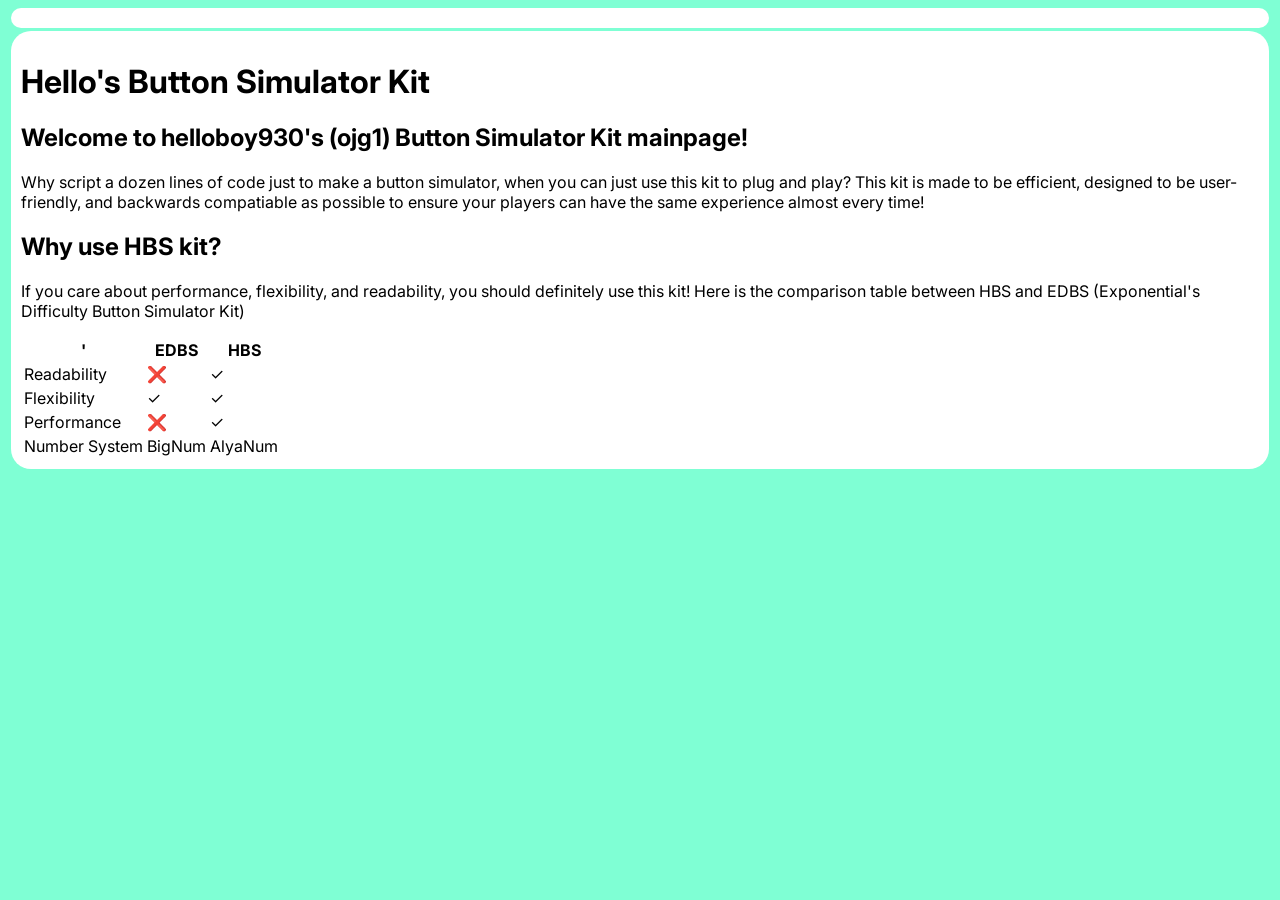
==== index.html @ 89340ddb "web init" ====
<!DOCTYPE html>

<html>

    <head>
        <title>HBS Kit</title>
        <link href="style.css" rel="stylesheet">
        <script src="index.js"></script>
    </head>

    <body>
        <div class="bubbleBox" id="sidebar">

        </div>

        <div class="bubbleBox" id="mainbar">
            <h1>Hello's Button Simulator Kit</h1>
            <h2>Welcome to helloboy930's (ojg1) Button Simulator Kit mainpage!</h2>
            <p>Why script a dozen lines of code just to make a button simulator, when you can just use this kit to plug and play?
                This kit is made to be efficient, designed to be user-friendly, and backwards compatiable as possible to ensure your players can have the same experience almost every time!
            </p>
            <h2>Why use HBS kit?</h2>
            <p>If you care about performance, flexibility, and readability, you should definitely use this kit! Here is the comparison table between HBS and EDBS (Exponential's Difficulty Button Simulator Kit)</p>
            <table>
                <tr>
                    <th>'</th>
                    <th>EDBS</th>
                    <th>HBS</th>
                </tr>
                <tr>
                    <td>Readability</td>
                    <td>&#x274C;</td>
                    <td>&#x2713;</td>
                </tr>
                <tr>
                    <td>Flexibility</td>
                    <td>&#x2713;</td>
                    <td>&#x2713;</td>
                </tr>
                <tr>
                    <td>Performance</td>
                    <td>&#x274C;</td>
                    <td>&#x2713;</td>
                </tr>
                <tr>
                    <td>Number System</td>
                    <td>BigNum</td>
                    <td>AlyaNum</td>
                </tr>
            </table>

        </div>
    </body>

</html>
---- style.css ----
@import url('https://fonts.googleapis.com/css2?family=Inter:ital,opsz,wght@0,14..32,100..900;1,14..32,100..900&display=swap');

h1, h2, p, a, table, tr, th{
    font-family: "Inter", sans-serif;
}

body{
    background-color: aquamarine;
}

.bubbleBox{
    border-radius: 20px;
    background-color: white;
    margin-left: 3px;
    margin-right: 3px;
    margin-top: 3px;
    margin-bottom: 3px;
    padding:10px 10px 10px 10px;
}
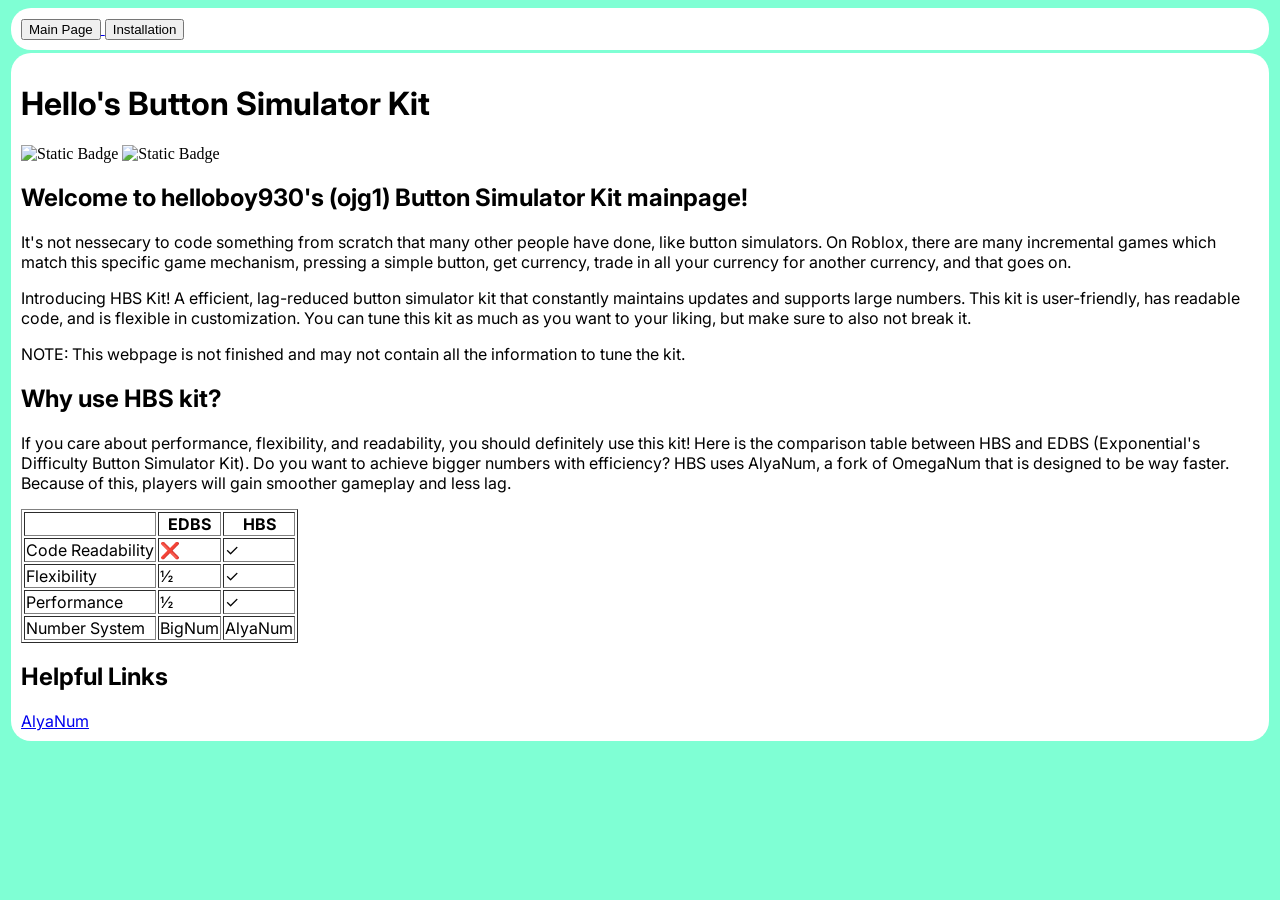
==== commit 5e6d09e1: "reinit" ====
--- a/index.html
+++ b/index.html
@@ -9,47 +9,71 @@
     </head>
 
     <body>
-        <div class="bubbleBox" id="sidebar">
+
+        <div id="container">
+            <div class="bubbleBox" id="sidebar">
+                <a href="index.html">
+                    <button class="linkButton">Main Page</button> 
+                </a>
+                <a href="install.html">
+                    <button class="linkButton">Installation</button> 
+                </a>
+            </div>
+
+            <div class="bubbleBox" id="mainbar">
+                
+                <h1>Hello's Button Simulator Kit</h1>
+                <img alt="Static Badge" src="https://img.shields.io/badge/release-uv1.2.0-blue?style=flat"> 
+                <img alt="Static Badge" src="https://img.shields.io/badge/lang-luau-cyan?style=flat">
+                <h2>Welcome to helloboy930's (ojg1) Button Simulator Kit mainpage!</h2>
+                <p>It's not nessecary to code something from scratch that many other people have done, like button simulators. On Roblox, there are many incremental games which match this specific game mechanism,
+                    pressing a simple button, get currency, trade in all your currency for another currency, and that goes on. 
+                </p>
+                <p>Introducing HBS Kit! A efficient, lag-reduced button simulator kit that constantly maintains updates and supports large numbers. This kit is user-friendly, has readable code, and is flexible in customization. You can tune this kit as much as you want to your liking, but make sure to also not break it.</p>
+
+                <p class="note">NOTE: This webpage is not finished and may not contain all the information to tune the kit.</p>
+                <h2>Why use HBS kit?</h2>
+                <p>If you care about performance, flexibility, and readability, you should definitely use this kit! Here is the comparison table between HBS and EDBS (Exponential's Difficulty Button Simulator Kit).
+                    Do you want to achieve bigger numbers with efficiency? HBS uses AlyaNum, a fork of OmegaNum that is designed to be way faster. Because of this, players will gain smoother gameplay and less lag.
+                </p>
+                <table border="">
+                    <tr>
+                        <th></th>
+                        <th>EDBS</th>
+                        <th>HBS</th>
+                    </tr>
+                    <tr>
+                        <td>Code Readability</td>
+                        <td>&#x274C;</td>
+                        <td>&#x2713;</td>
+                    </tr>
+                    <tr>
+                        <td>Flexibility</td>
+                        <td>&#x00BD;</td>
+                        <td>&#x2713;</td>
+                    </tr>
+                    <tr>
+                        <td>Performance</td>
+                        <td>&#x00BD;</td>
+                        <td>&#x2713;</td>
+                    </tr>
+                    <tr>
+                        <td>Number System</td>
+                        <td>BigNum</td>
+                        <td>AlyaNum</td>
+                    </tr>
+                </table>
+
+
+                <h2>Helpful Links</h2>
+                <a href="https://evilbocchi.github.io/alyanum/">AlyaNum</a>
+
+            </div>
 
         </div>
-
-        <div class="bubbleBox" id="mainbar">
-            <h1>Hello's Button Simulator Kit</h1>
-            <h2>Welcome to helloboy930's (ojg1) Button Simulator Kit mainpage!</h2>
-            <p>Why script a dozen lines of code just to make a button simulator, when you can just use this kit to plug and play?
-                This kit is made to be efficient, designed to be user-friendly, and backwards compatiable as possible to ensure your players can have the same experience almost every time!
-            </p>
-            <h2>Why use HBS kit?</h2>
-            <p>If you care about performance, flexibility, and readability, you should definitely use this kit! Here is the comparison table between HBS and EDBS (Exponential's Difficulty Button Simulator Kit)</p>
-            <table>
-                <tr>
-                    <th>'</th>
-                    <th>EDBS</th>
-                    <th>HBS</th>
-                </tr>
-                <tr>
-                    <td>Readability</td>
-                    <td>&#x274C;</td>
-                    <td>&#x2713;</td>
-                </tr>
-                <tr>
-                    <td>Flexibility</td>
-                    <td>&#x2713;</td>
-                    <td>&#x2713;</td>
-                </tr>
-                <tr>
-                    <td>Performance</td>
-                    <td>&#x274C;</td>
-                    <td>&#x2713;</td>
-                </tr>
-                <tr>
-                    <td>Number System</td>
-                    <td>BigNum</td>
-                    <td>AlyaNum</td>
-                </tr>
-            </table>
-
-        </div>
+      
+        
+        
     </body>
 
 </html>
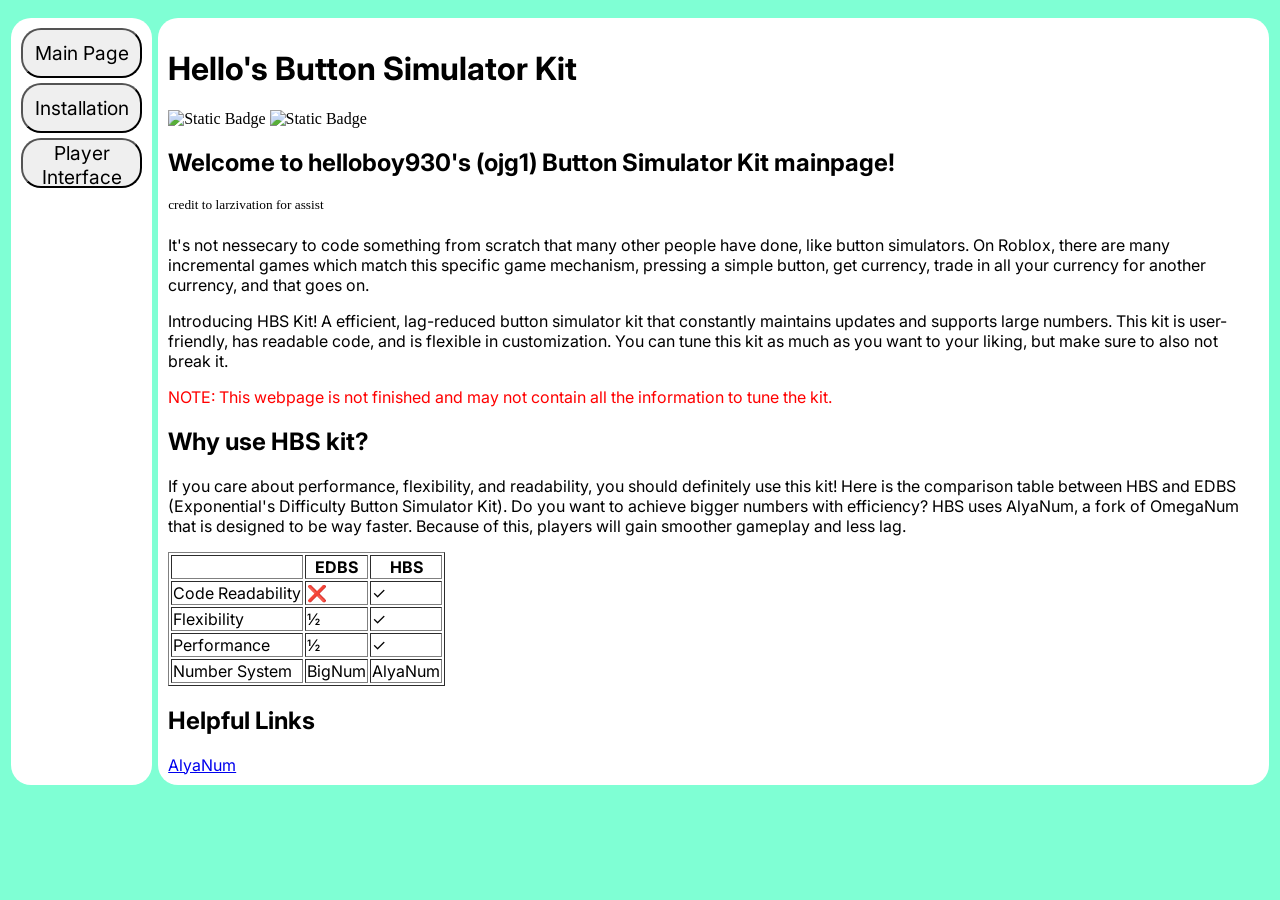
==== commit d41ad130: "v1.1 web" ====
--- a/index.html
+++ b/index.html
@@ -18,6 +18,9 @@
                 <a href="install.html">
                     <button class="linkButton">Installation</button> 
                 </a>
+                <a href="StatGui.html">
+                    <button class="linkButton">Player Interface</button> 
+                </a>
             </div>
 
             <div class="bubbleBox" id="mainbar">
@@ -26,6 +29,7 @@
                 <img alt="Static Badge" src="https://img.shields.io/badge/release-uv1.2.0-blue?style=flat"> 
                 <img alt="Static Badge" src="https://img.shields.io/badge/lang-luau-cyan?style=flat">
                 <h2>Welcome to helloboy930's (ojg1) Button Simulator Kit mainpage!</h2>
+                <sup id="cred">credit to larzivation for assist</sup>
                 <p>It's not nessecary to code something from scratch that many other people have done, like button simulators. On Roblox, there are many incremental games which match this specific game mechanism,
                     pressing a simple button, get currency, trade in all your currency for another currency, and that goes on. 
                 </p>
--- a/style.css
+++ b/style.css
@@ -1,7 +1,7 @@
 
 @import url('https://fonts.googleapis.com/css2?family=Inter:ital,opsz,wght@0,14..32,100..900;1,14..32,100..900&display=swap');
 
-h1, h2, p, a, table, tr, th{
+h1, h2, p, a, table, tr, th, button{
     font-family: "Inter", sans-serif;
 }
 
@@ -9,12 +9,36 @@
     background-color: aquamarine;
 }
 
+#container{
+    display: flex;
+}
+
 .bubbleBox{
     border-radius: 20px;
     background-color: white;
     margin-left: 3px;
     margin-right: 3px;
-    margin-top: 3px;
+    margin-top: 10px;
     margin-bottom: 3px;
     padding:10px 10px 10px 10px;
+}
+
+#sidebar{
+    width:10%;
+}
+
+#mainbar{
+    width:90%;
+}
+
+.note{
+    color: red;
+}
+
+.linkButton{
+    width: 100%;
+    height: 50px;
+    font-size: larger;
+    border-radius: 20px;
+    margin-bottom: 5px;
 }
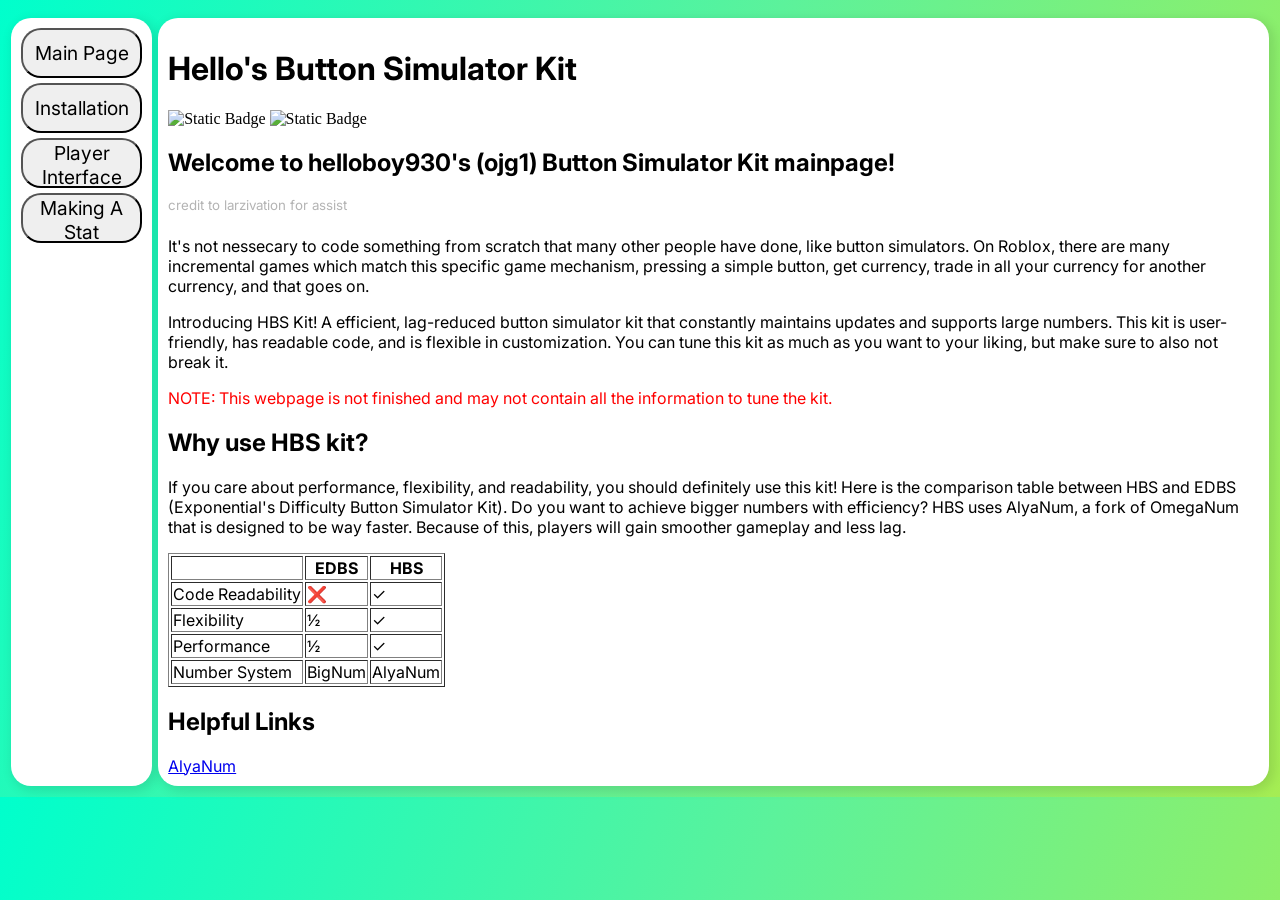
==== commit 6dbe90ff: "final of the day" ====
--- a/index.html
+++ b/index.html
@@ -20,6 +20,10 @@
                 </a>
                 <a href="StatGui.html">
                     <button class="linkButton">Player Interface</button> 
+                </a>
+
+                <a href="MakeStat.html">
+                    <button class="linkButton">Making A Stat</button>
                 </a>
             </div>
 
--- a/style.css
+++ b/style.css
@@ -1,12 +1,33 @@
 
 @import url('https://fonts.googleapis.com/css2?family=Inter:ital,opsz,wght@0,14..32,100..900;1,14..32,100..900&display=swap');
+@import url('https://fonts.googleapis.com/css2?family=Google+Sans+Code:ital,wght@0,300..800;1,300..800&display=swap');
 
-h1, h2, p, a, table, tr, th, button{
+h1, h2, p, a, table, tr, th, button, sub, sup{
     font-family: "Inter", sans-serif;
 }
 
 body{
-    background-color: aquamarine;
+    background: #00ffcc;
+    background: linear-gradient(110deg, rgba(0, 255, 204, 1) 0%, rgba(92, 242, 155, 1) 50%, rgba(165, 237, 83, 1) 100%);
+}
+
+code{
+    font-family: "Google Sans Code", monospace;
+}
+
+
+pre{
+    background-color: rgb(223, 223, 223);
+    border-radius: 20px;
+    -webkit-box-shadow: 3px 3px 11px 2px rgba(0,0,0,0.1); 
+    box-shadow: 3px 3px 11px 2px rgba(0,0,0,0.1);
+
+}
+
+
+
+#cred{
+    color: rgb(180, 180, 180);
 }
 
 #container{
@@ -21,6 +42,8 @@
     margin-top: 10px;
     margin-bottom: 3px;
     padding:10px 10px 10px 10px;
+    -webkit-box-shadow: 3px 3px 11px 2px rgba(0,0,0,0.1); 
+    box-shadow: 3px 3px 11px 2px rgba(0,0,0,0.1);
 }
 
 #sidebar{
@@ -41,4 +64,20 @@
     font-size: larger;
     border-radius: 20px;
     margin-bottom: 5px;
+}
+
+.g1{
+    color: #545ade;
+}
+
+.g2{
+    color: #00bce1;
+}
+
+.g3{
+    color: #5a9681;
+}
+
+.g4{
+    color: #132fff;
 }
